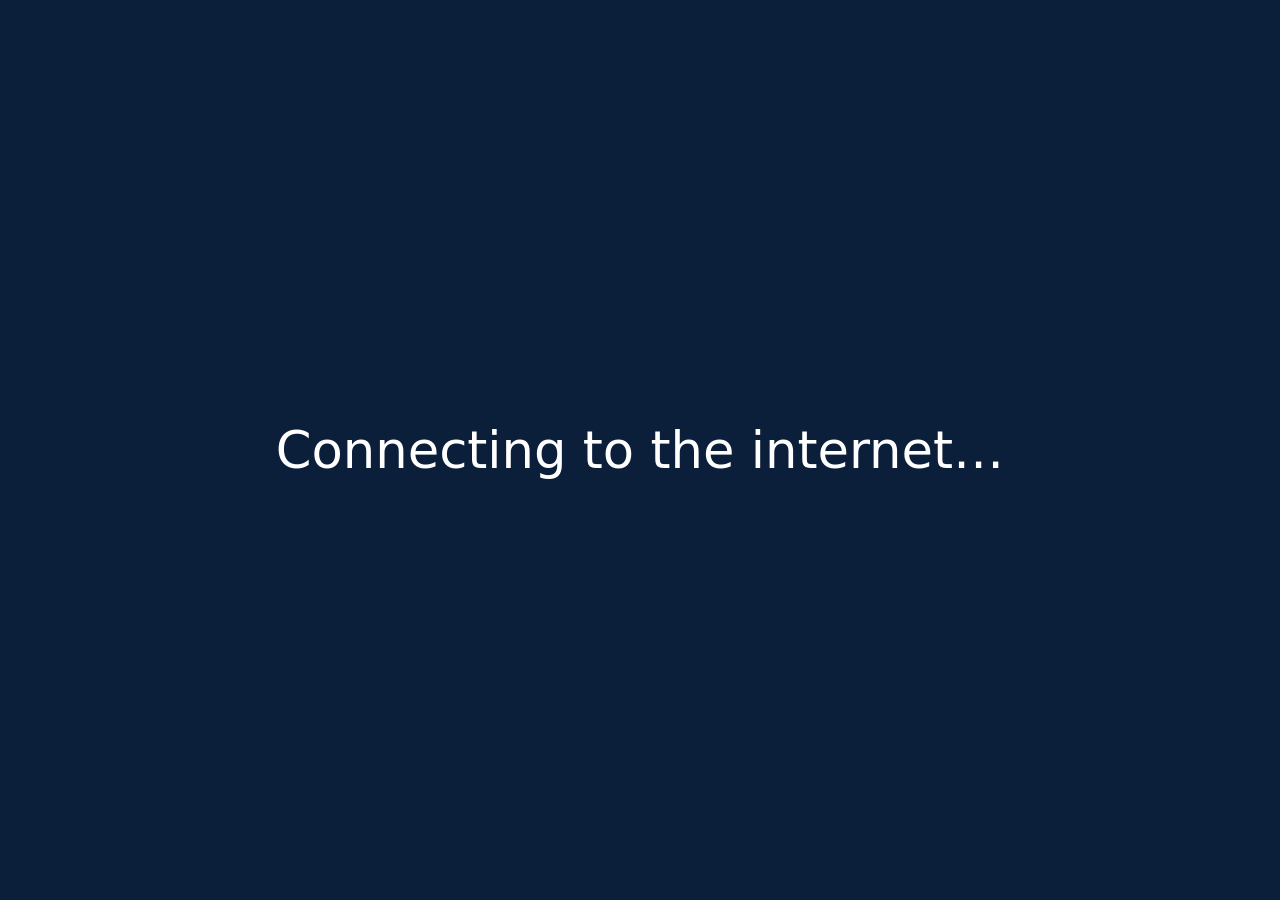
==== stage-shulportal/01-shulportal/files/usr/local/share/shulportal/connecting.html @ b6a0e9d8 "Kiosk launcher picks /tv or a local setup page Chromium keeps a persistent profile (the TV's pairing" ====
<!doctype html>
<!-- ABOUTME: What the TV shows while the Pi is still finding a network after boot. -->
<!-- ABOUTME: Replaced by ShulPortal /tv once online, or by the setup page if there is no network. -->
<html lang="en">
<head>
<meta charset="utf-8">
<title>ShulPortal</title>
<style>
  html, body { margin: 0; height: 100%; background: #0b1f3a; color: #fff; font-family: system-ui, sans-serif; cursor: none; }
  main { height: 100%; display: flex; align-items: center; justify-content: center; }
  h1 { font-size: 4vw; font-weight: 500; }
</style>
</head>
<body><main><h1>Connecting to the internet…</h1></main></body>
</html>
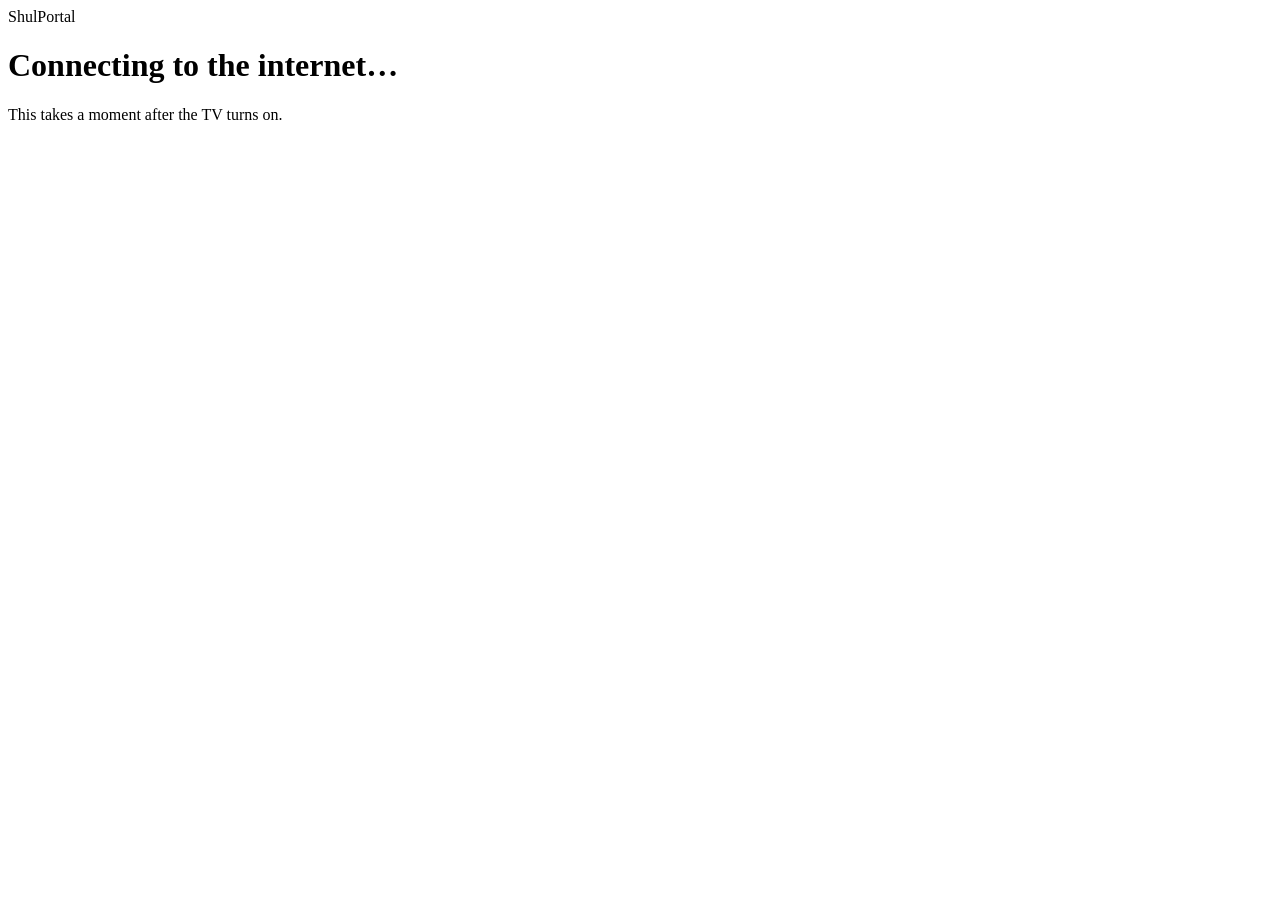
==== commit 06fd40c8: "TV's own pages in ShulPortal's look, turned like the sign Connecting, Wi-Fi setup and Updating share" ====
--- a/stage-shulportal/01-shulportal/files/usr/local/share/shulportal/connecting.html
+++ b/stage-shulportal/01-shulportal/files/usr/local/share/shulportal/connecting.html
@@ -5,11 +5,23 @@
 <head>
 <meta charset="utf-8">
 <title>ShulPortal</title>
-<style>
-  html, body { margin: 0; height: 100%; background: #0b1f3a; color: #fff; font-family: system-ui, sans-serif; cursor: none; }
-  main { height: 100%; display: flex; align-items: center; justify-content: center; }
-  h1 { font-size: 4vw; font-weight: 500; }
-</style>
+<link rel="stylesheet" href="file:///usr/local/share/shulportal/tv.css">
+<script>
+  // ShulPortal says how this TV hangs (shulportal-kiosk adds ?turn=right or ?turn=left); turn the page to match.
+  var turn = new URLSearchParams(location.search).get("turn");
+  if (turn === "right" || turn === "left") document.documentElement.dataset.turn = turn;
+</script>
 </head>
-<body><main><h1>Connecting to the internet…</h1></main></body>
+<body>
+<div class="screen">
+  <div class="brand"><span class="brand-mark"></span><span class="brand-name">ShulPortal</span></div>
+  <main class="body">
+    <div class="message">
+      <div class="spinner"></div>
+      <h1>Connecting to the internet…</h1>
+      <p>This takes a moment after the TV turns on.</p>
+    </div>
+  </main>
+</div>
+</body>
 </html>
